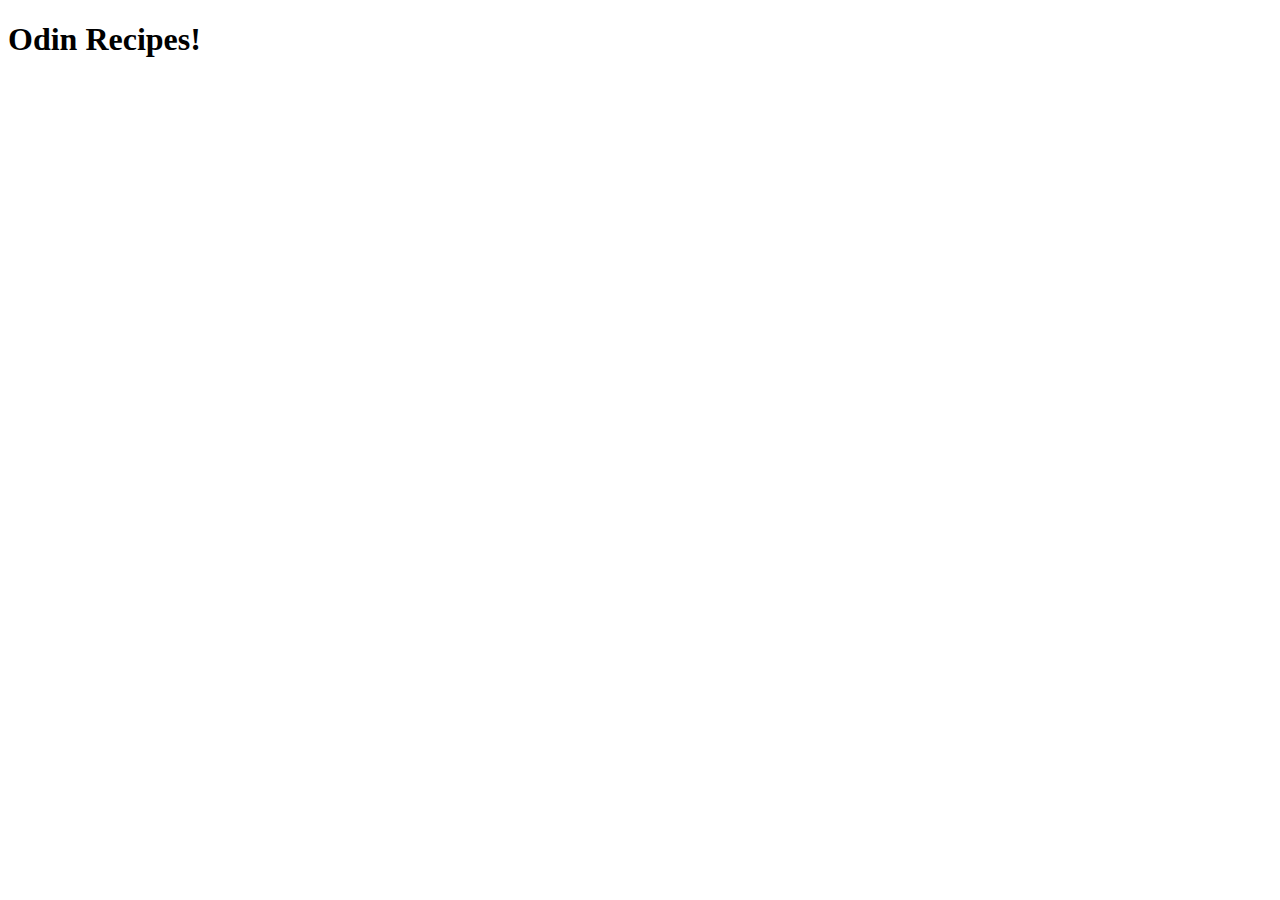
==== index.html @ 1c81309b "Add index page with standard html boiler plate" ====
<!DOCTYPE html>
<html lang="en">
<head>
    <meta charset="UTF-8">
    <meta name="viewport" content="width=device-width, initial-scale=1.0">
    <title>Odin recipes</title>
</head>
<body>
    <h1>Odin Recipes!</h1>
</body>
</html>
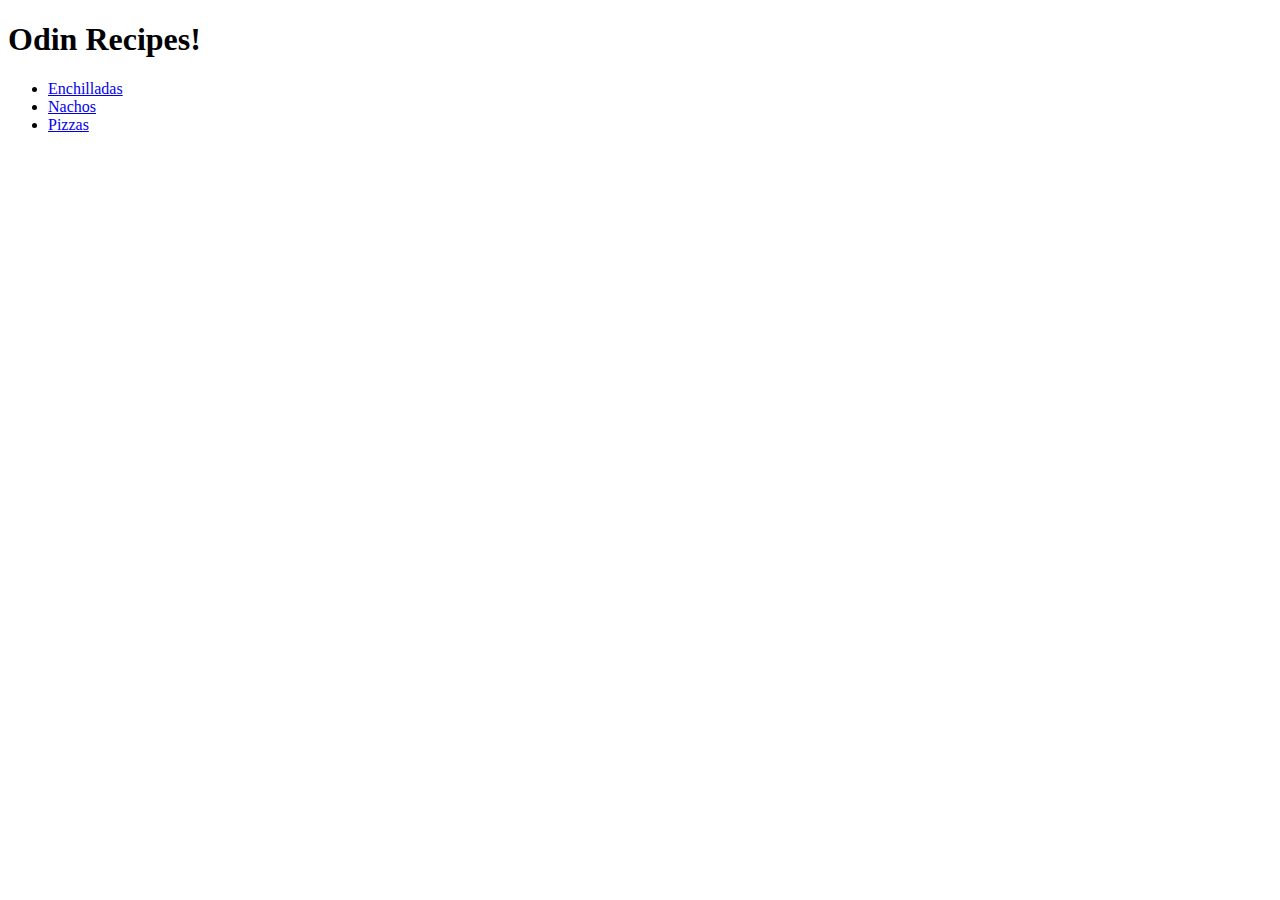
==== commit 9bc2de86: "Add three empty recipes and links to them from index" ====
--- a/index.html
+++ b/index.html
@@ -7,5 +7,10 @@
 </head>
 <body>
     <h1>Odin Recipes!</h1>
+    <ul>
+        <li><a href="recipes/enchilladas.html">Enchilladas</a></li>
+        <li><a href="recipes/nachos.html">Nachos</a></li>
+        <li><a href="recipes/pizza.html">Pizzas</a></li>
+    </ul>
 </body>
 </html>